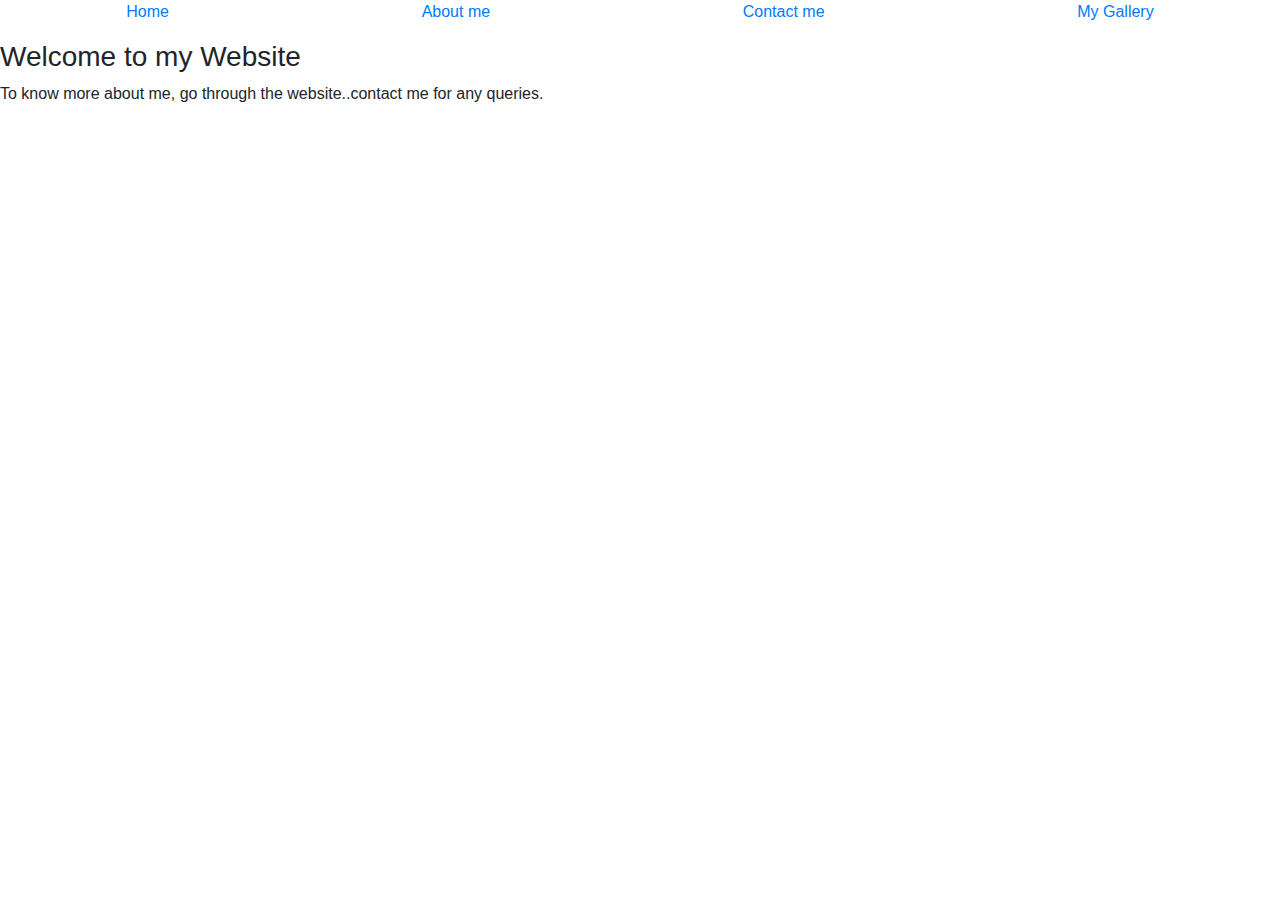
==== index.html @ 4e9585d2 "added bootstrap link" ====
<html>
    <head>
        <title>Home Page</title>
        <link rel="stylesheet" href="https://maxcdn.bootstrapcdn.com/bootstrap/4.0.0/css/bootstrap.min.css" integrity="sha384-Gn5384xqQ1aoWXA+058RXPxPg6fy4IWvTNh0E263XmFcJlSAwiGgFAW/dAiS6JXm" crossorigin="anonymous">
        <link href="https://fonts.googleapis.com/css?family=Oswald|Pacifico" rel="stylesheet"> 
        <body>
            <div class="d-flex justify-content-around">
                <a href="#"><div class="tab"><p>Home</p></div></a>
                <a href="aboutme.html"><div class="tab"><p>About me</p></div></a>
                <a href="contactme.html"><div class="tab"><p>Contact me</p></div></a>
                <a href="mygallery.html"><div class="tab"><p>My Gallery</p></div></a>
            </div>
            <div class="center">
                <h3><span>Welcome</span> to my Website</h3>
                <p>To know more about me, go through the website..contact me for any queries.</p>
            </div>
        </body>
    </head>
</html>
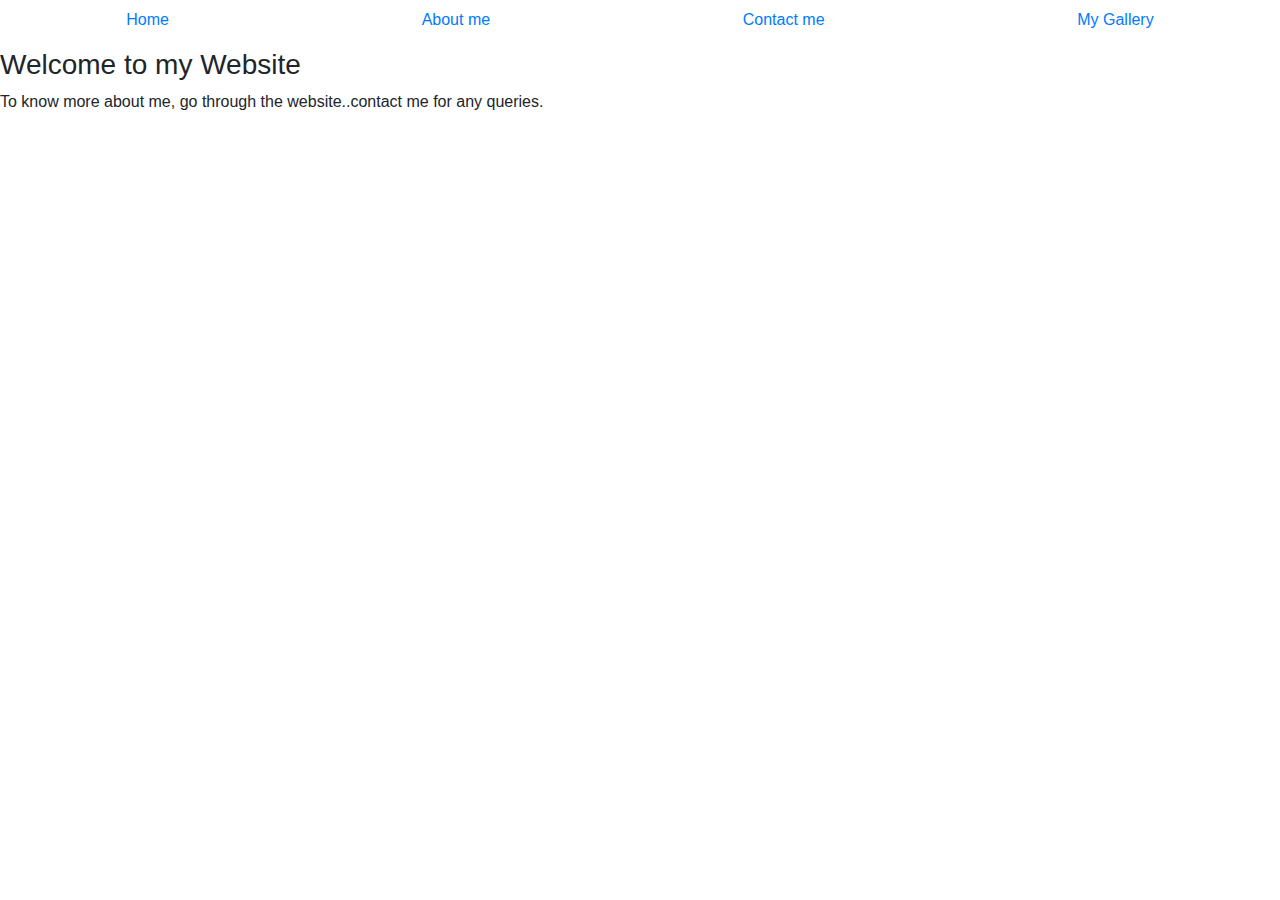
==== commit 0d7c4021: "added bootstrap link" ====
--- a/index.html
+++ b/index.html
@@ -4,7 +4,7 @@
         <link rel="stylesheet" href="https://maxcdn.bootstrapcdn.com/bootstrap/4.0.0/css/bootstrap.min.css" integrity="sha384-Gn5384xqQ1aoWXA+058RXPxPg6fy4IWvTNh0E263XmFcJlSAwiGgFAW/dAiS6JXm" crossorigin="anonymous">
         <link href="https://fonts.googleapis.com/css?family=Oswald|Pacifico" rel="stylesheet"> 
         <body>
-            <div class="d-flex justify-content-around">
+            <div class="d-flex justify-content-around pt-2">
                 <a href="#"><div class="tab"><p>Home</p></div></a>
                 <a href="aboutme.html"><div class="tab"><p>About me</p></div></a>
                 <a href="contactme.html"><div class="tab"><p>Contact me</p></div></a>
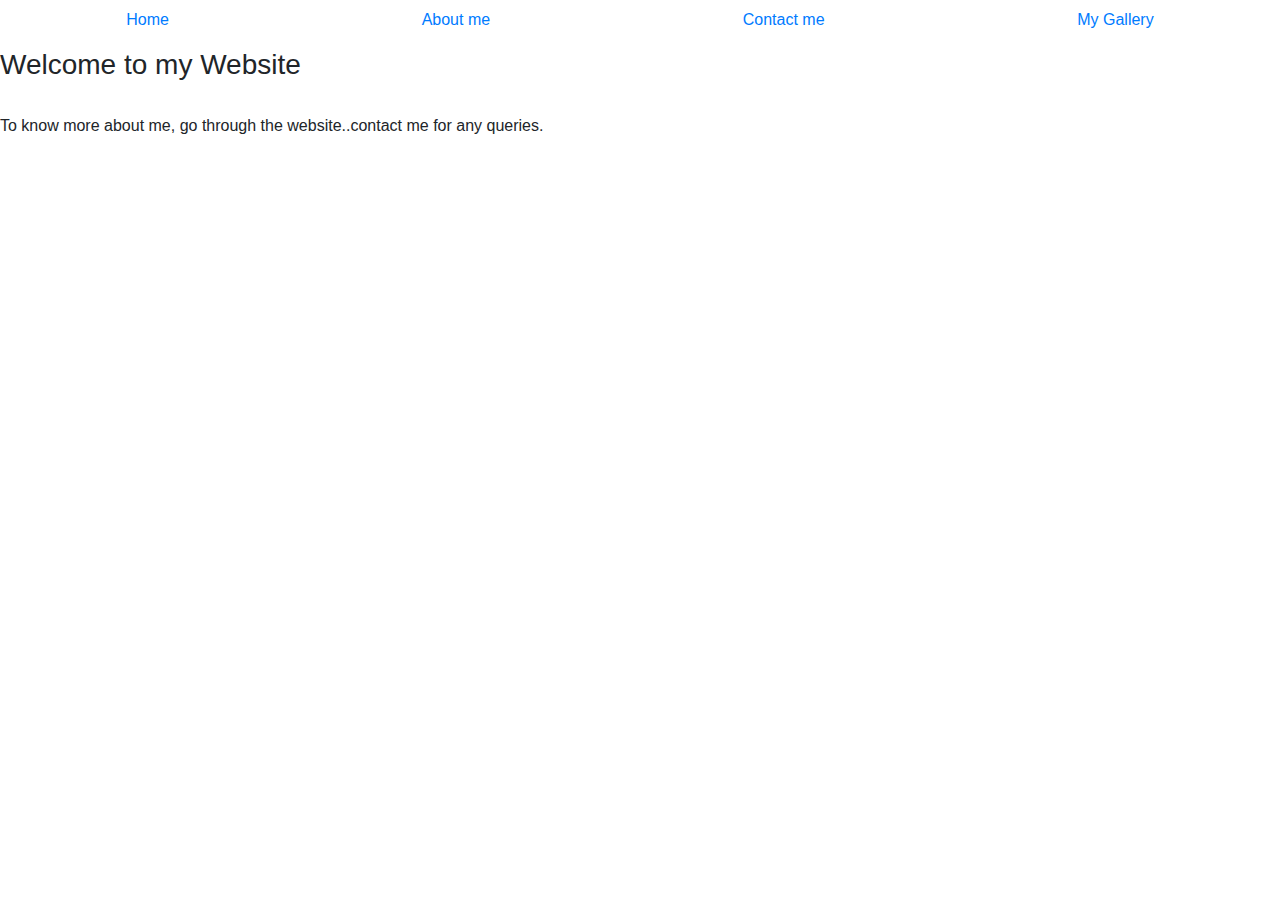
==== commit 5706d7bf: "css changes" ====
--- a/index.html
+++ b/index.html
@@ -11,7 +11,7 @@
                 <a href="mygallery.html"><div class="tab"><p>My Gallery</p></div></a>
             </div>
             <div class="center">
-                <h3><span>Welcome</span> to my Website</h3>
+                <h3><span>Welcome</span> to my Website</h3><br>
                 <p>To know more about me, go through the website..contact me for any queries.</p>
             </div>
         </body>
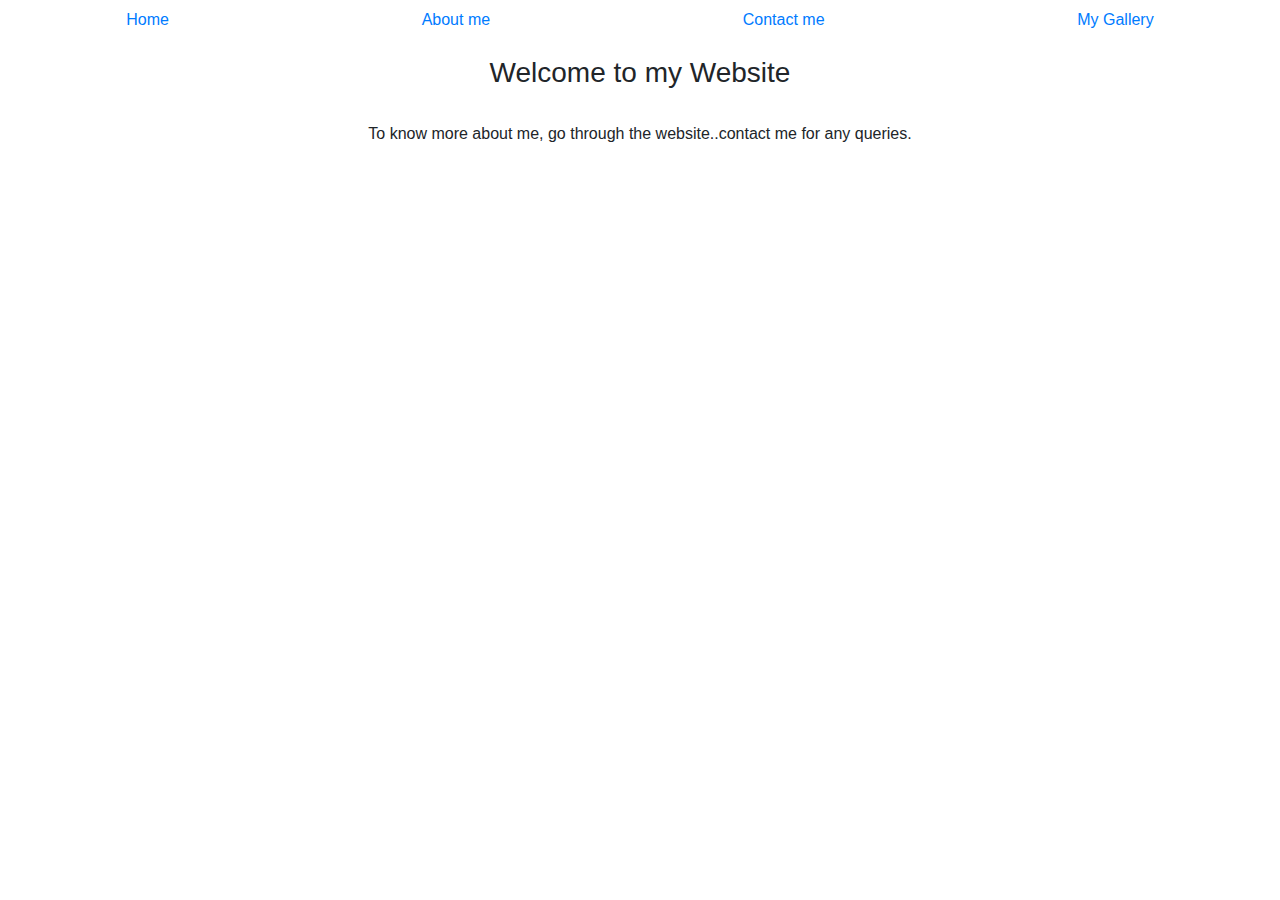
==== commit 5d579175: "css changes" ====
--- a/index.html
+++ b/index.html
@@ -10,7 +10,7 @@
                 <a href="contactme.html"><div class="tab"><p>Contact me</p></div></a>
                 <a href="mygallery.html"><div class="tab"><p>My Gallery</p></div></a>
             </div>
-            <div class="center">
+            <div class="d-flex flex-column align-items-center pt-2">
                 <h3><span>Welcome</span> to my Website</h3><br>
                 <p>To know more about me, go through the website..contact me for any queries.</p>
             </div>
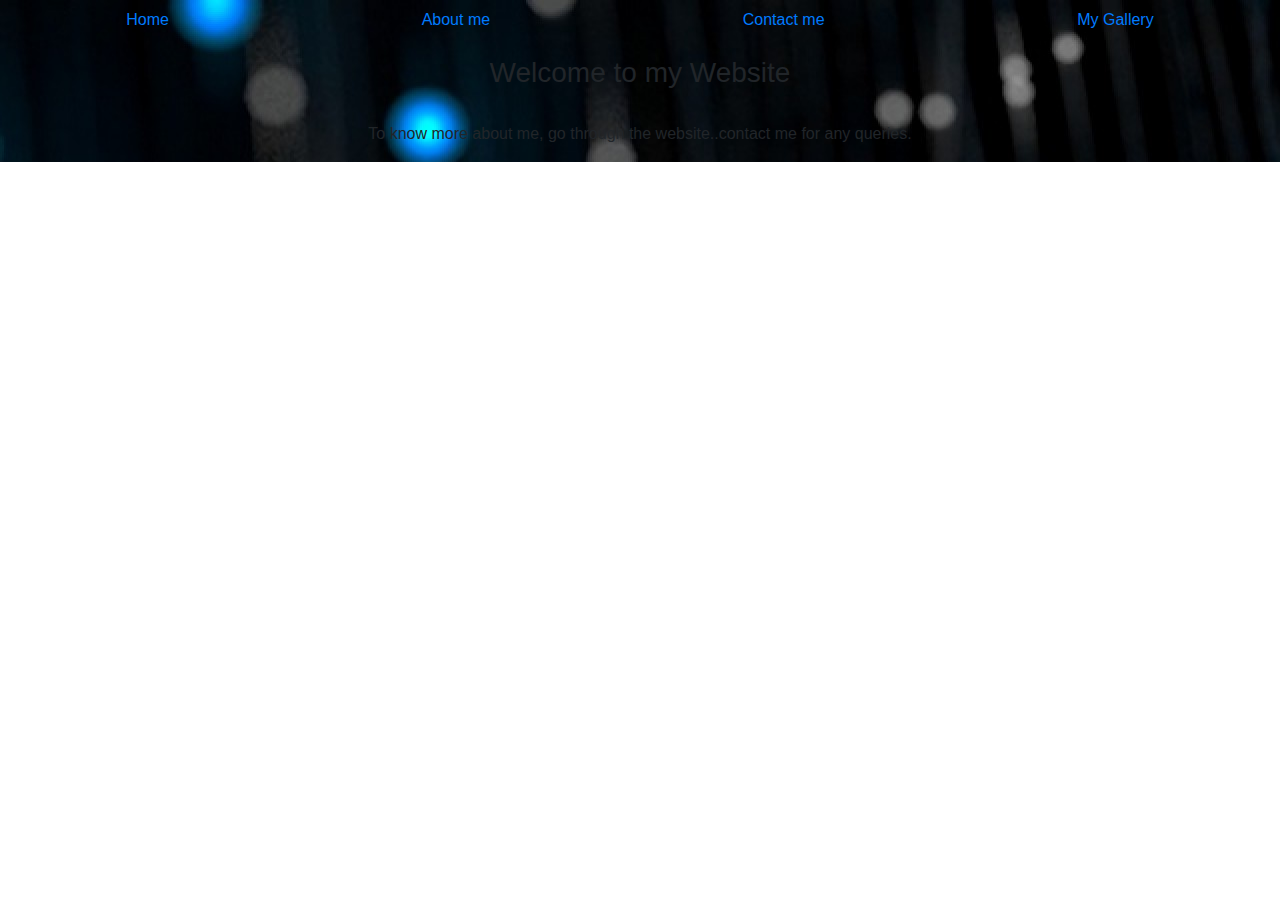
==== commit 2ac28f55: "f" ====
--- a/index.html
+++ b/index.html
@@ -1,19 +1,24 @@
 <html>
     <head>
-        <title>Home Page</title>
-        <link rel="stylesheet" href="https://maxcdn.bootstrapcdn.com/bootstrap/4.0.0/css/bootstrap.min.css" integrity="sha384-Gn5384xqQ1aoWXA+058RXPxPg6fy4IWvTNh0E263XmFcJlSAwiGgFAW/dAiS6JXm" crossorigin="anonymous">
-        <link href="https://fonts.googleapis.com/css?family=Oswald|Pacifico" rel="stylesheet"> 
-        <body>
-            <div class="d-flex justify-content-around pt-2">
-                <a href="#"><div class="tab"><p>Home</p></div></a>
-                <a href="aboutme.html"><div class="tab"><p>About me</p></div></a>
-                <a href="contactme.html"><div class="tab"><p>Contact me</p></div></a>
-                <a href="mygallery.html"><div class="tab"><p>My Gallery</p></div></a>
+        <div style="background-image: url('wavy-blue-glitter.jpg');">
+            <title>Home Page</title>
+            <link rel="stylesheet" href="https://maxcdn.bootstrapcdn.com/bootstrap/4.0.0/css/bootstrap.min.css" integrity="sha384-Gn5384xqQ1aoWXA+058RXPxPg6fy4IWvTNh0E263XmFcJlSAwiGgFAW/dAiS6JXm" crossorigin="anonymous">
+            <link href="https://fonts.googleapis.com/css?family=Oswald|Pacifico" rel="stylesheet"> 
+            <div class="ca">
+                    <div class="d-flex justify-content-around pt-2">
+                        <a href="index.html"><div class="tab"><p>Home</p></div></a>
+                        <a href="#"><div class="tab"><p>About me</p></div></a>
+                        <a href="contactme.html"><div class="tab"><p>Contact me</p></div></a>
+                        <a href="mygallery.html"><div class="tab"><p>My Gallery</p></div></a>
+                
+        
             </div>
-            <div class="d-flex flex-column align-items-center pt-2">
-                <h3><span>Welcome</span> to my Website</h3><br>
-                <p>To know more about me, go through the website..contact me for any queries.</p>
-            </div>
-        </body>
+            <body>
+                <div class="d-flex flex-column align-items-center pt-2">
+                    <h3><span>Welcome</span> to my Website</h3><br>
+                    <p>To know more about me, go through the website..contact me for any queries.</p>
+                </div>
+            </body>
+        </div>
     </head>
 </html>
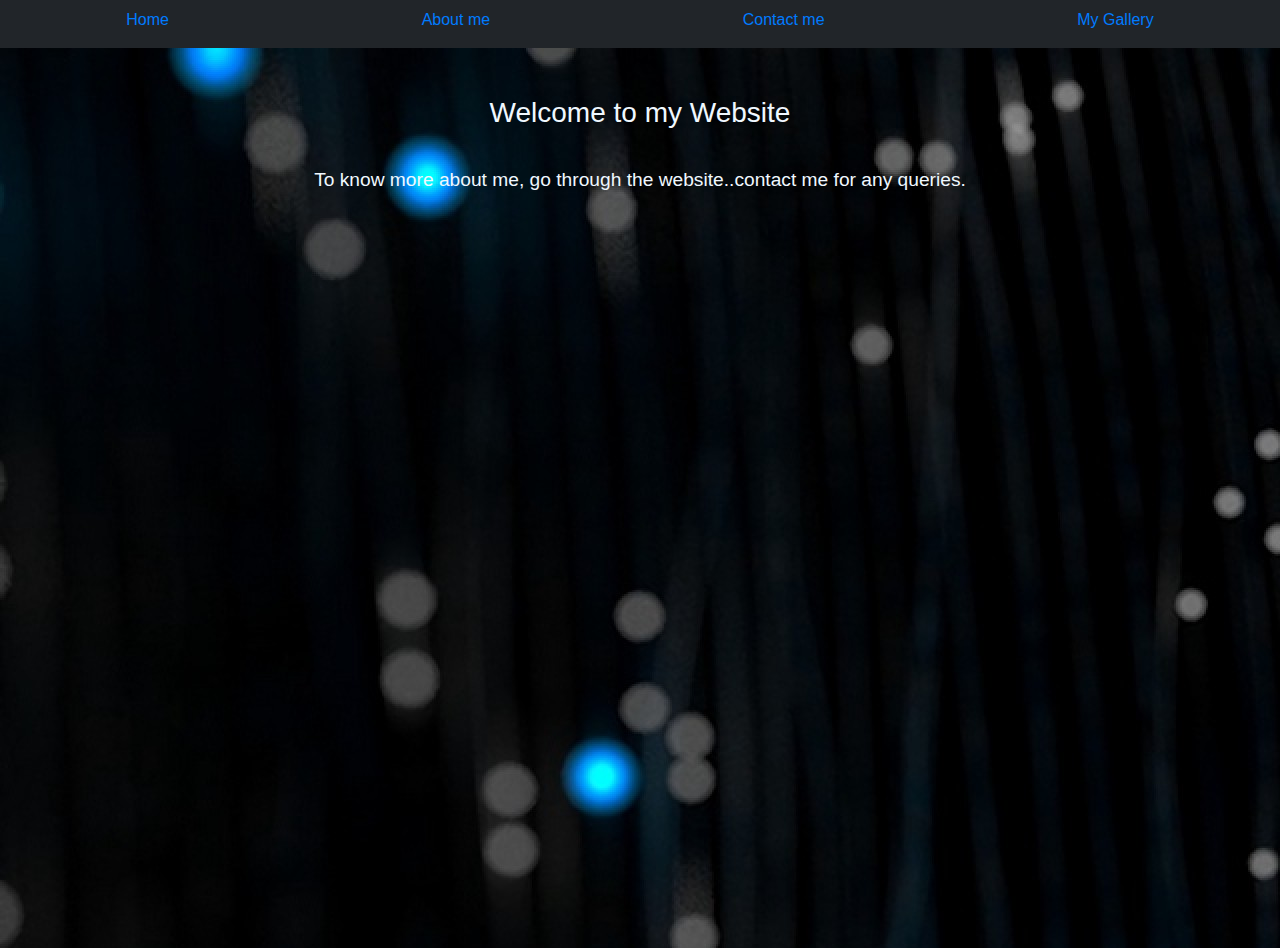
==== commit fe9e4a42: "H" ====
--- a/index.html
+++ b/index.html
@@ -1,24 +1,23 @@
+
 <html>
-    <head>
-        <div style="background-image: url('wavy-blue-glitter.jpg');">
-            <title>Home Page</title>
-            <link rel="stylesheet" href="https://maxcdn.bootstrapcdn.com/bootstrap/4.0.0/css/bootstrap.min.css" integrity="sha384-Gn5384xqQ1aoWXA+058RXPxPg6fy4IWvTNh0E263XmFcJlSAwiGgFAW/dAiS6JXm" crossorigin="anonymous">
-            <link href="https://fonts.googleapis.com/css?family=Oswald|Pacifico" rel="stylesheet"> 
-            <div class="ca">
-                    <div class="d-flex justify-content-around pt-2">
-                        <a href="index.html"><div class="tab"><p>Home</p></div></a>
-                        <a href="#"><div class="tab"><p>About me</p></div></a>
-                        <a href="contactme.html"><div class="tab"><p>Contact me</p></div></a>
-                        <a href="mygallery.html"><div class="tab"><p>My Gallery</p></div></a>
-                
-        
+    <link type="text/css" rel="stylesheet" href="style.css"/>
+    <link rel="stylesheet" href="https://maxcdn.bootstrapcdn.com/bootstrap/4.0.0/css/bootstrap.min.css" integrity="sha384-Gn5384xqQ1aoWXA+058RXPxPg6fy4IWvTNh0E263XmFcJlSAwiGgFAW/dAiS6JXm" crossorigin="anonymous">
+<div class=ca>
+    <div class="d-flex justify-content-around pt-2">
+        <a href="index.html"><div class="tab"><p>Home</p></div></a>
+        <a href="aboutme.html"><div class="tab"><p>About me</p></div></a>
+        <a href="#"><div class="tab"><p>Contact me</p></div></a>
+        <a href="mygallery.html"><div class="tab"><p>My Gallery</p></div></a>
+    </div>
+</div>
+    <div style="background-image: url('wavy-blue-glitter.jpg');" class="textColor h-100 p-5">
+        <body>
+            <div class="d-flex flex-column align-items-center font-style">
+                <h3><span>Welcome</span> to my Website</h3><br>
+                <p>To know more about me, go through the website..contact me for any queries.</p>
             </div>
-            <body>
-                <div class="d-flex flex-column align-items-center pt-2">
-                    <h3><span>Welcome</span> to my Website</h3><br>
-                    <p>To know more about me, go through the website..contact me for any queries.</p>
-                </div>
-            </body>
-        </div>
-    </head>
+        </body> 
+    </div>
 </html>
+
+        --- a/style.css
+++ b/style.css
@@ -0,0 +1,66 @@
+.textColor {
+    color:aliceblue;
+    background-image: url('wavy-blue-glitter.jpg');
+}
+.about{
+    margin-top: 70px;
+    font-style: oblique;
+}
+.body{
+    background-color: darkgray;
+  }
+.bg{
+    padding-top: 100px;
+    size: 100px; 
+}
+.ca{
+    background-color: currentcolor;
+}
+
+.text-style {
+    font-family: roboto, sans-serif;
+    font-size: larger;
+}
+
+ul {
+    display: flex;
+    flex-wrap: wrap;
+  }
+  
+  li {
+    height: 40vh;
+    flex-grow: 1;
+  }
+  head{
+    background-color: lightseagreen;
+  }
+  img {
+    max-height: 100%;
+    min-width: 100%;
+    object-fit: cover;
+    vertical-align: bottom;
+  }
+
+  .row {
+    display: flex;
+    flex-wrap: wrap;
+    padding: 0 4px;
+  }
+  
+  /* Create four equal columns that sits next to each other */
+  .column {
+    flex: 25%;
+    max-width: 25%;
+    padding: 0 4px;
+  }
+  
+  .image {
+    margin-top: 8px;
+    vertical-align: middle;
+    width: 100%;
+  }
+
+  .font-style {
+      font-size: larger;
+      font-family: roboto, sans-serif;
+  }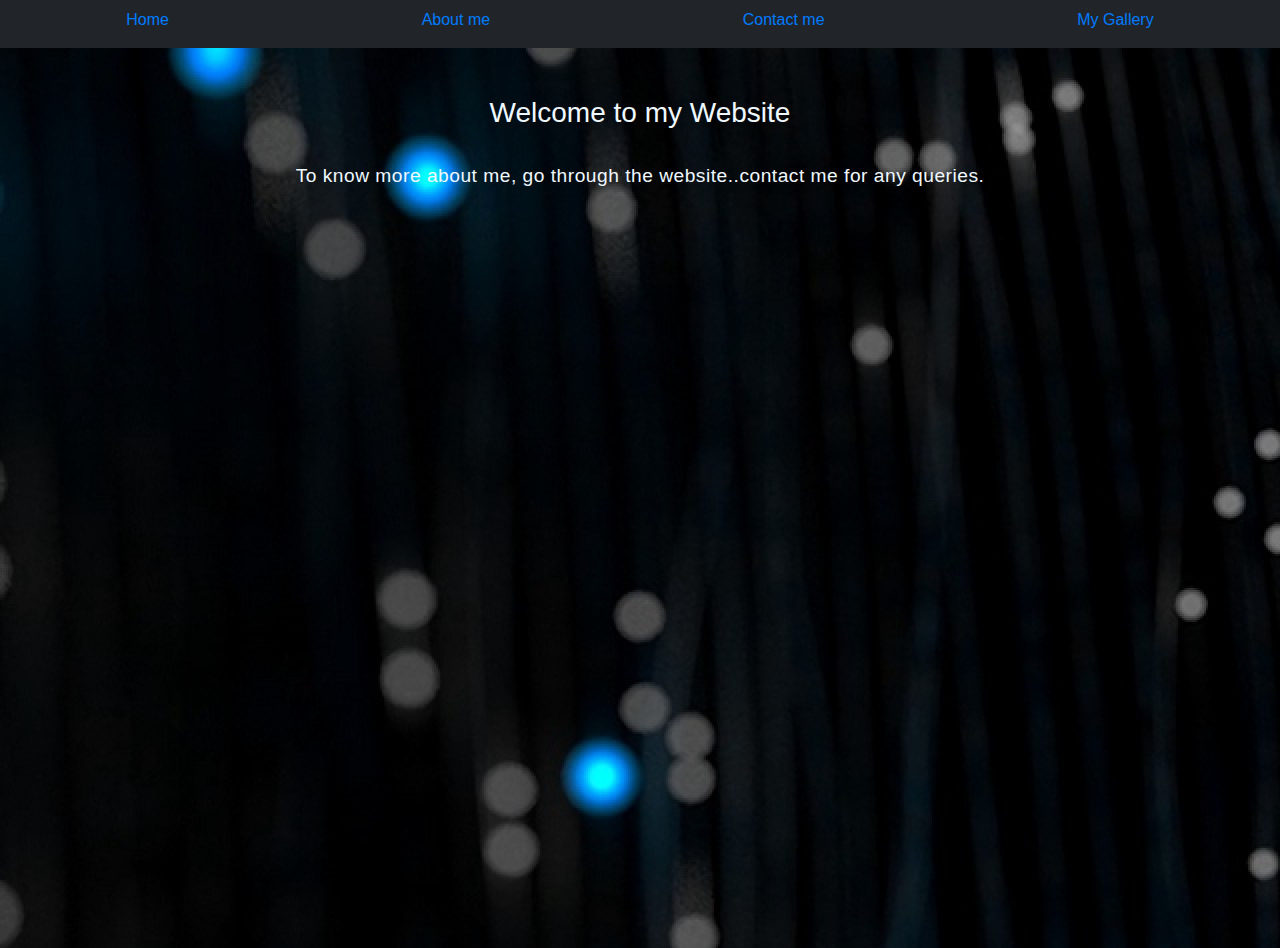
==== commit be0ad0b8: "g" ====
--- a/index.html
+++ b/index.html
@@ -14,7 +14,7 @@
         <body>
             <div class="d-flex flex-column align-items-center font-style">
                 <h3><span>Welcome</span> to my Website</h3><br>
-                <p>To know more about me, go through the website..contact me for any queries.</p>
+                <p class=global-text-style>To know more about me, go through the website..contact me for any queries.</p>
             </div>
         </body> 
     </div>
--- a/style.css
+++ b/style.css
@@ -9,17 +9,9 @@
 .body{
     background-color: darkgray;
   }
-.bg{
-    padding-top: 100px;
-    size: 100px; 
-}
+
 .ca{
     background-color: currentcolor;
-}
-
-.text-style {
-    font-family: roboto, sans-serif;
-    font-size: larger;
 }
 
 ul {
@@ -60,7 +52,8 @@
     width: 100%;
   }
 
-  .font-style {
-      font-size: larger;
-      font-family: roboto, sans-serif;
+  .global-text-style {
+    font-size: larger;
+    font-family: roboto, sans-serif;
+    letter-spacing: 0.5px;
   }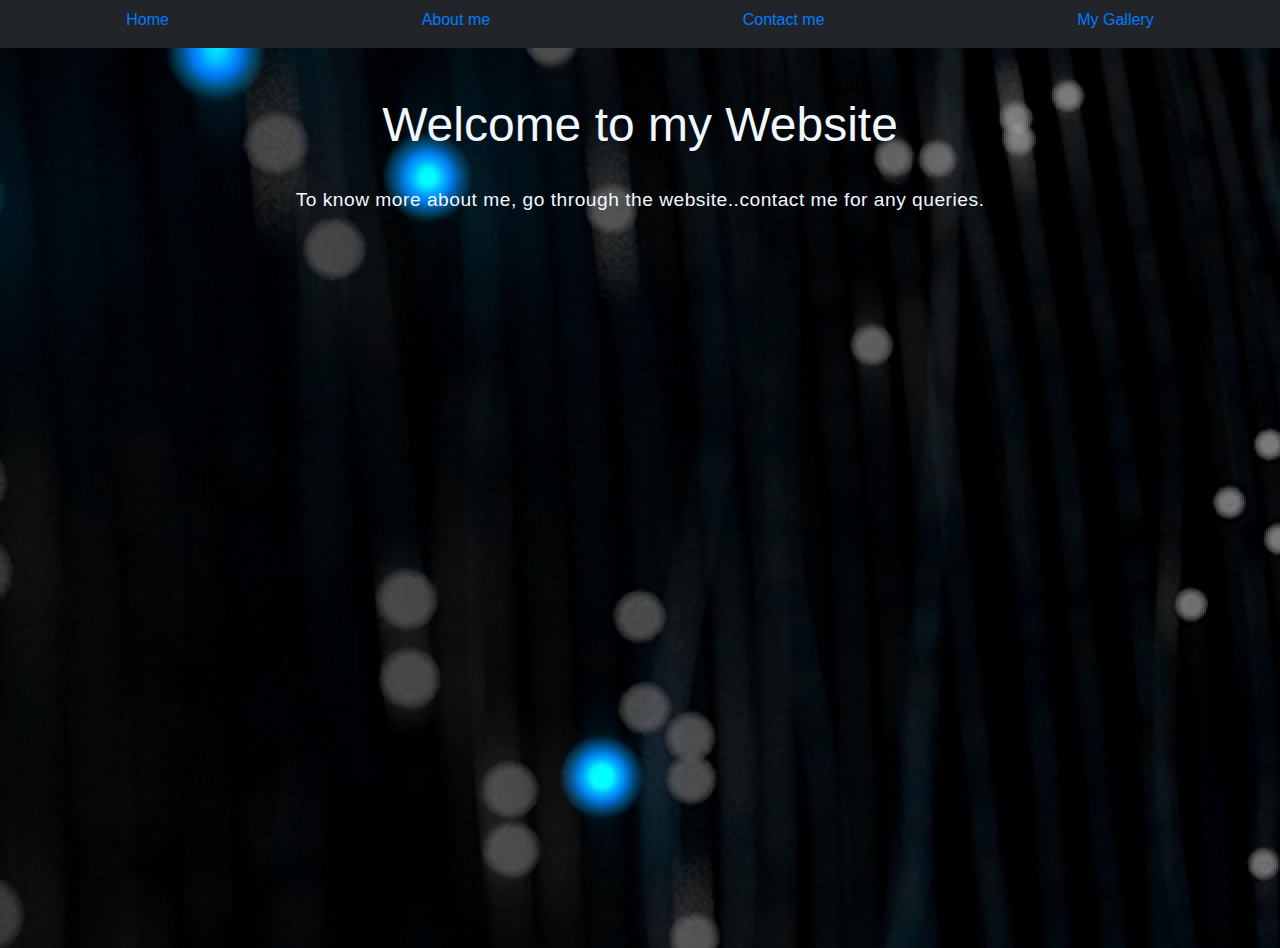
==== commit 29c7a827: "j" ====
--- a/index.html
+++ b/index.html
@@ -13,7 +13,7 @@
     <div style="background-image: url('wavy-blue-glitter.jpg');" class="textColor h-100 p-5">
         <body>
             <div class="d-flex flex-column align-items-center font-style">
-                <h3><span>Welcome</span> to my Website</h3><br>
+                <h3 style="font-size: xxx-large">Welcome to my Website</h3><br>
                 <p class=global-text-style>To know more about me, go through the website..contact me for any queries.</p>
             </div>
         </body> 
